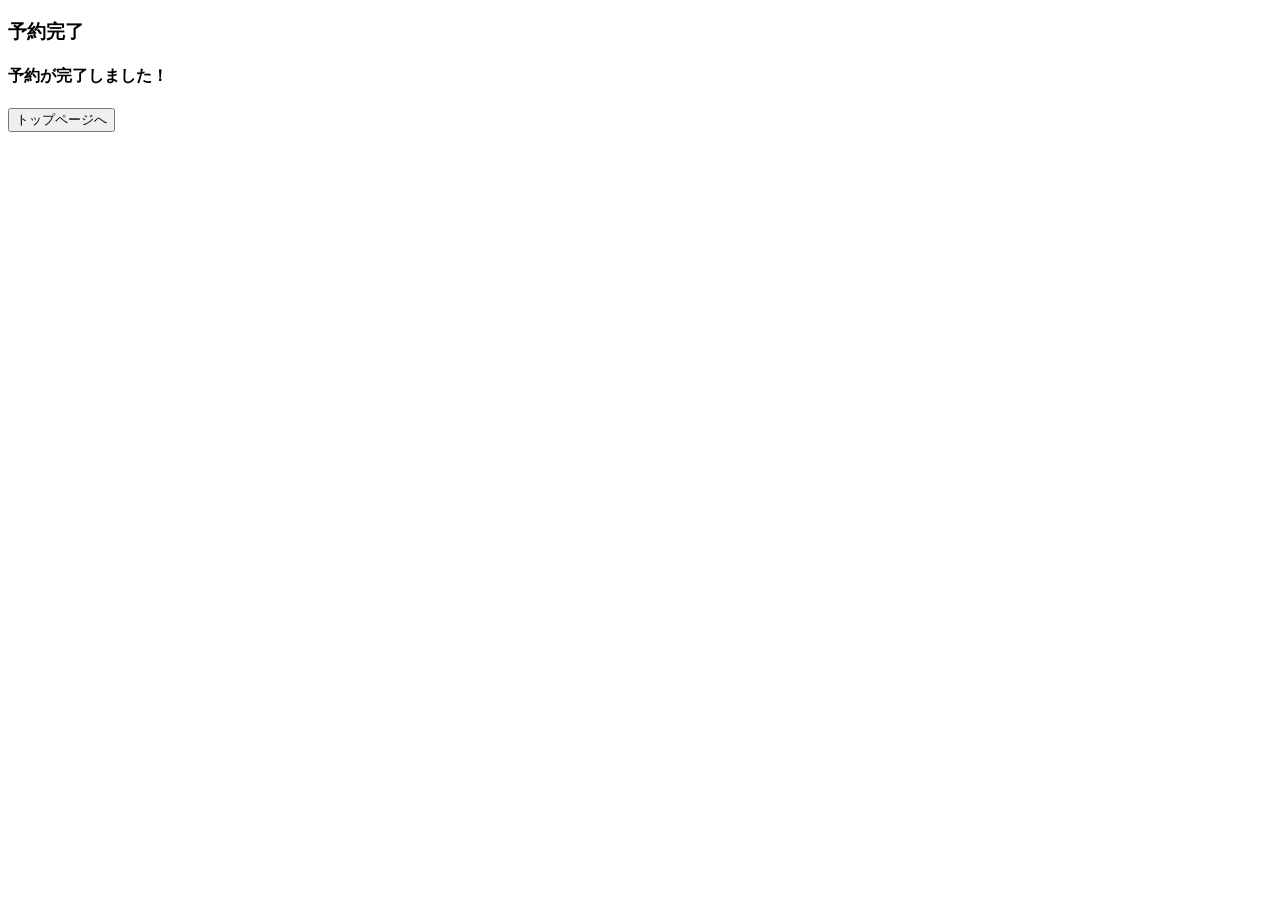
==== src/main/resources/templates/camping/complete.html @ 26f461e4 "予約機能実装" ====
<!DOCTYPE html>
<html lang="ja" xmlns:th="http://www.thymeleaf.org" xmlns:layout="http://www.ultraq.net.nz/thymeleaf/layout"
  layout:decorate="~{layout/layout}">

<head>
  <link rel="stylesheet" th:href="@{/css/common.css}">
  <title>予約完了</title>
</head>

<body>
  <main layout:fragment="content">
    <div class="container">
      <h3 class="page-title">予約完了</h3>
      <div class="d-flex flex-column align-items-center">
        <div class="mb-3">
          <h4>予約が完了しました！</h4>
        </div>
        <div class="col-md-3">
          <form th:action="@{/}" method="get">
            <button class="btn btn-primary btn-block p-2" type="submit">トップページへ</button>
          </form>
        </div>
      </div>
    </div>
  </main>
</body>

</html>
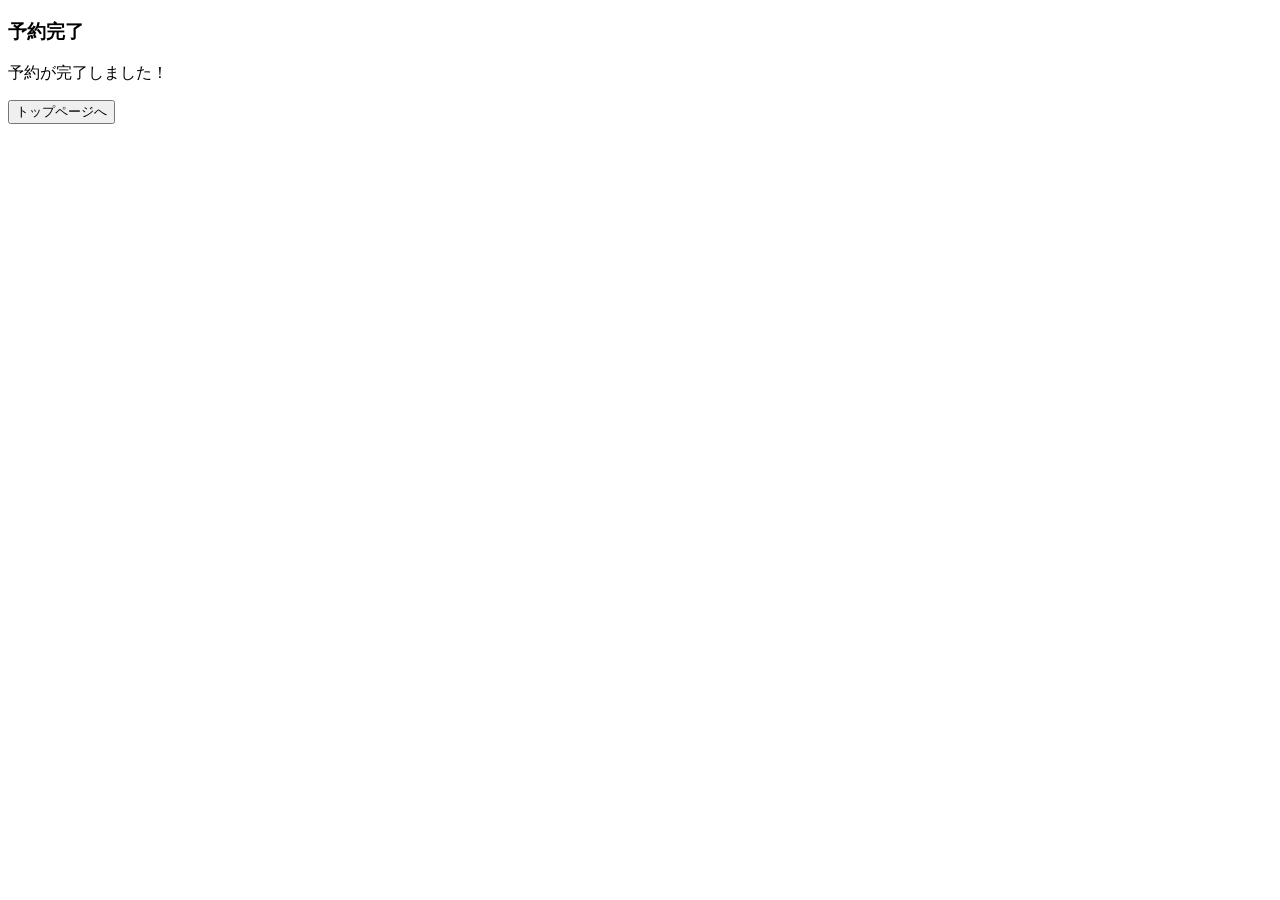
==== commit 982975d6: "バグ改修およびレイアウト調整" ====
--- a/src/main/resources/templates/camping/complete.html
+++ b/src/main/resources/templates/camping/complete.html
@@ -11,18 +11,16 @@
   <main layout:fragment="content">
     <div class="container">
       <h3 class="page-title">予約完了</h3>
-      <div class="d-flex flex-column align-items-center">
-        <div class="mb-3">
-          <h4>予約が完了しました！</h4>
-        </div>
-        <div class="col-md-3">
-          <form th:action="@{/}" method="get">
-            <button class="btn btn-primary btn-block p-2" type="submit">トップページへ</button>
-          </form>
-        </div>
+      <div class="mb-3">
+        <p>予約が完了しました！</p>
+      </div>
+      <div class="col-md-3">
+        <form th:action="@{/}" method="get">
+          <button class="btn btn-primary btn-block p-2" type="submit">トップページへ</button>
+        </form>
       </div>
     </div>
   </main>
 </body>
 
-</html>
+</html>
